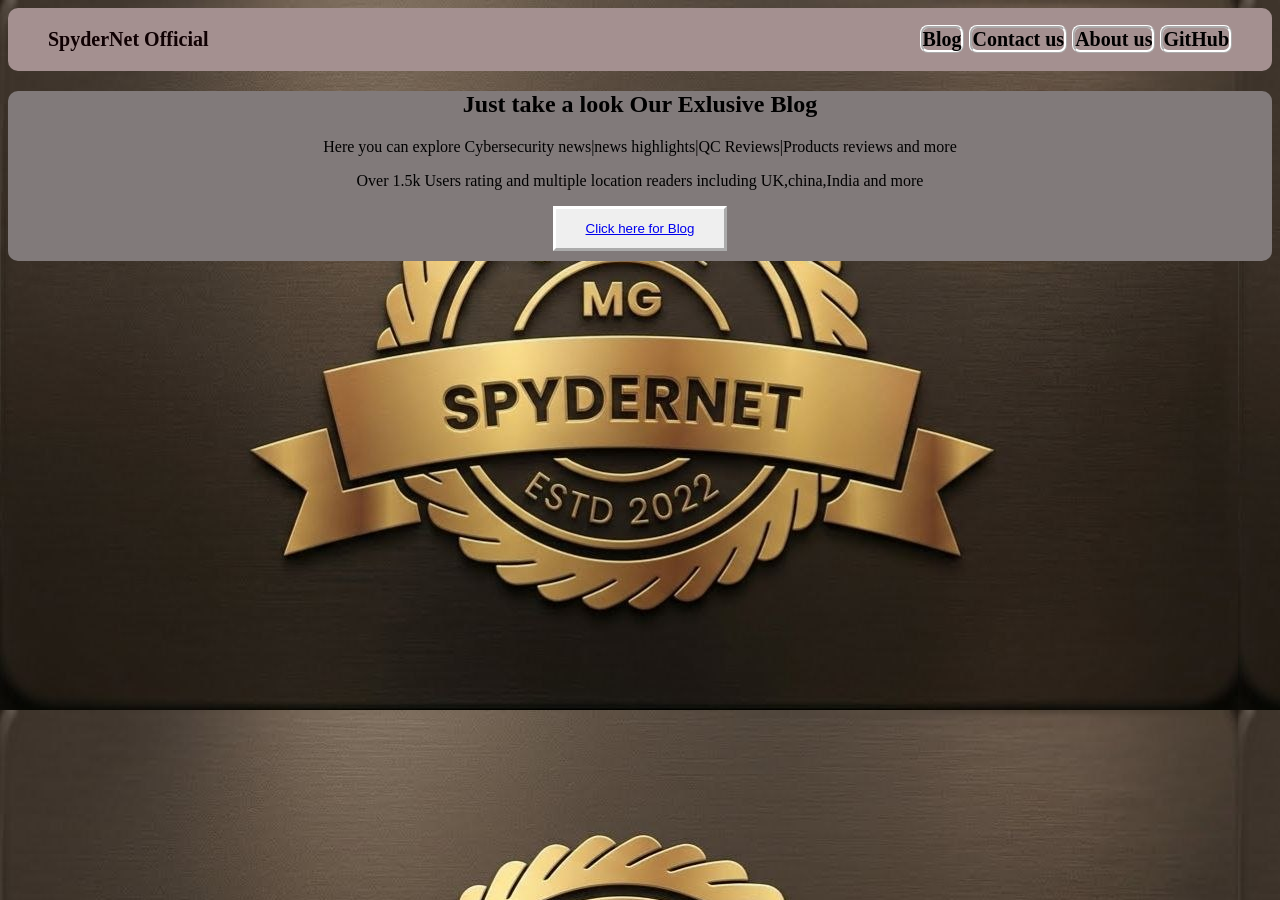
==== index.html @ a42d32e1 "Add files via upload" ====
<!DOCTYPE html>
<html lang="en">
<head>
    <meta charset="UTF-8">
    <meta name="viewport" content="width=device-width, initial-scale=1.0">
    <title>SpyderNet Official</title>
    <link rel="icon" type="image/x-icon" href="icon.jpg">
    <link rel="stylesheet" href="./styless.css">
</head>
<body>
    <header>
        <div class="logo">SpyderNet Official</div>
        <nav>
            <a href="https://spydernetofficial.blogspot.com">Blog</a>
            <a href="mailto:gobinath@thestackly.com">Contact us</a>
            <a href="https://spydernetofficial.blogspot.com">About us</a>
            <a href="https://github.com/spydernet3">GitHub</a>
        </nav>
    </header>
    <section class="Spyder">
        <h1>Just take a look Our Exlusive Blog</h1>
        <p> Here you can explore Cybersecurity news|news highlights|QC Reviews|Products reviews and more</p>
        <p>Over 1.5k Users rating and multiple location readers including UK,china,India and more</p>
        <button class="btn"><a href="https://spydernetofficial.blogspot.com">Click here for Blog</a> </button>
    </section>
    <p style="background-image: image('icon.jpg');">
</body>
</html>
---- styless.css ----
/* Body section */
body{
    background-color: rgb(43, 41, 41);
    color: greenyellow;
    background-image: url(icon.png);
}

/* Header section design */
header{
    background-color: #a49090;
    color: rgb(16, 1, 3);
    font-size: 20px;
    padding: 20px 40px;
    display: flex;
    justify-content: space-between;
    align-items: center;
    border-radius: 10px;
}

/* Header Logo part */
header .logo{
    font-size: 20px;
    font-weight: bold;
}

/* Nav section part */
header nav a{
    background-color: none;
    text-decoration: none;
    color: black;
    font-weight: bold;
    border: outset white;
    justify-content: space-between;
    border-radius: 8px;
    border-style: ridge;
}

/* nav hover section */
header nav a:hover{
    background-color: rgb(219, 104, 104);
}

/* section */
.Spyder{
    background-color:rgb(129, 122, 122);
    text-align: center;
    color:black;
    justify-content: space-between;
    border-radius: 10px;
    
}

/* section header */
.Spyder h1 {
    margin-top: 20px;
   
}

/* spyder section button */
.Spyder .btn {
    border: outset white;
    text-decoration: none;
    padding: 12px 30px;
    margin-bottom: 10px;
}
.Spyder .btn:hover{
    background-color: aliceblue;
}
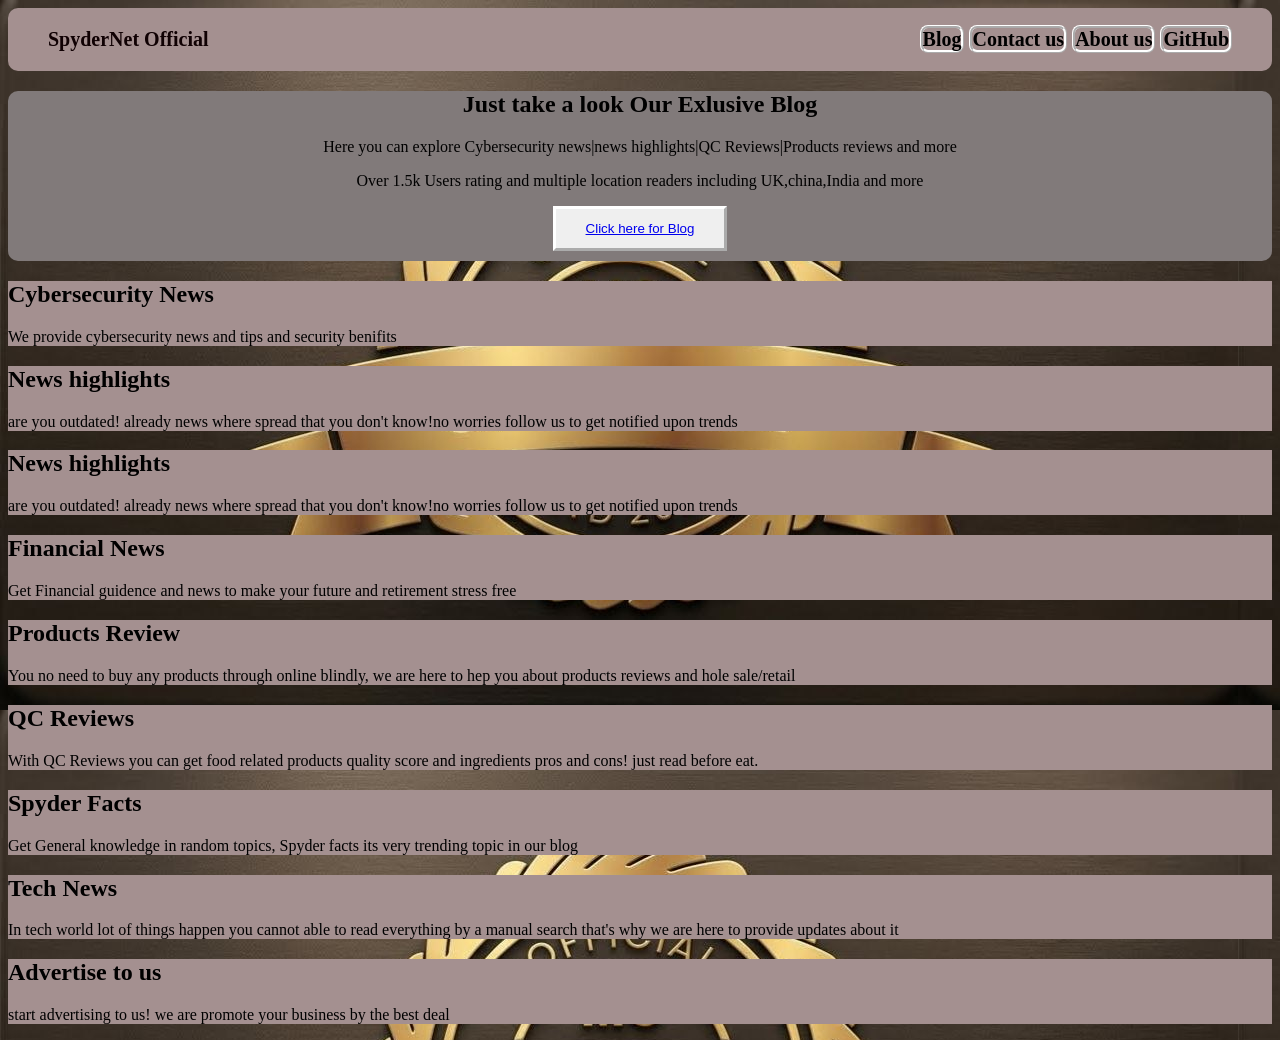
==== commit 1fbd1854: "Expand index.html with new content sections Added additional sections for news highlights, financial" ====
--- a/index.html
+++ b/index.html
@@ -7,7 +7,7 @@
     <link rel="icon" type="image/x-icon" href="icon.jpg">
     <link rel="stylesheet" href="./styless.css">
 </head>
-<body>
+<div>
     <header>
         <div class="logo">SpyderNet Official</div>
         <nav>
@@ -23,6 +23,56 @@
         <p>Over 1.5k Users rating and multiple location readers including UK,china,India and more</p>
         <button class="btn"><a href="https://spydernetofficial.blogspot.com">Click here for Blog</a> </button>
     </section>
-    <p style="background-image: image('icon.jpg');">
+    <div class="grid-container">
+
+        <div style="background-color:#a49090; color:black">
+        <h2>Cybersecurity News</h2>
+        <p>We provide cybersecurity news and tips and security benifits</p>
+        </div>
+
+        <div style="background-color:#a49090; color:black;">
+        <h2>News highlights</h2>
+        <p>are you outdated! already news where spread that you don't know!no worries follow us to get notified upon trends</p>
+        </div>
+
+        <div style="background-color:#a49090; color:black;">
+        <h2>News highlights</h2>
+        <p>are you outdated! already news where spread that you don't know!no worries follow us to get notified upon trends</p>
+        </div>
+    </div>
+
+    <div class="second-container">
+        <div style="background-color:#a49090; color:black;">
+        <h2>Financial News</h2>
+        <p>Get Financial guidence and news to make your future and retirement stress free</p>
+        </div>
+
+        <div style="background-color:#a49090; color:black;">
+        <h2> Products Review</h2>
+        <p>You no need to buy any products through online blindly, we are here to hep you about products reviews and hole sale/retail</p>
+        </div>
+
+        <div style="background-color:#a49090; color:black;">
+        <h2> QC Reviews</h2>
+        <p>With QC Reviews you can get food related products quality score and ingredients pros and cons! just read before eat.</p>
+        </div>
+    </div>
+
+    <div class="third-container">
+        <div style="background-color:#a49090; color:black;">
+        <h2>Spyder Facts</h2>
+        <p>Get General knowledge in random topics, Spyder facts its very trending topic in our blog</p>
+        </div>
+
+        <div style="background-color:#a49090; color:black;">
+        <h2> Tech News</h2>
+        <p>In tech world lot of things happen you cannot able to read everything by a manual search that's why we are here to provide updates about it</p>
+        </div>
+
+        <div style="background-color:#a49090; color:black;">
+        <h2> Advertise to us</h2>
+        <p>start advertising to us! we are promote your business by the best deal</p>
+        </div>
+    </div>
 </body>
-</html>+</html>
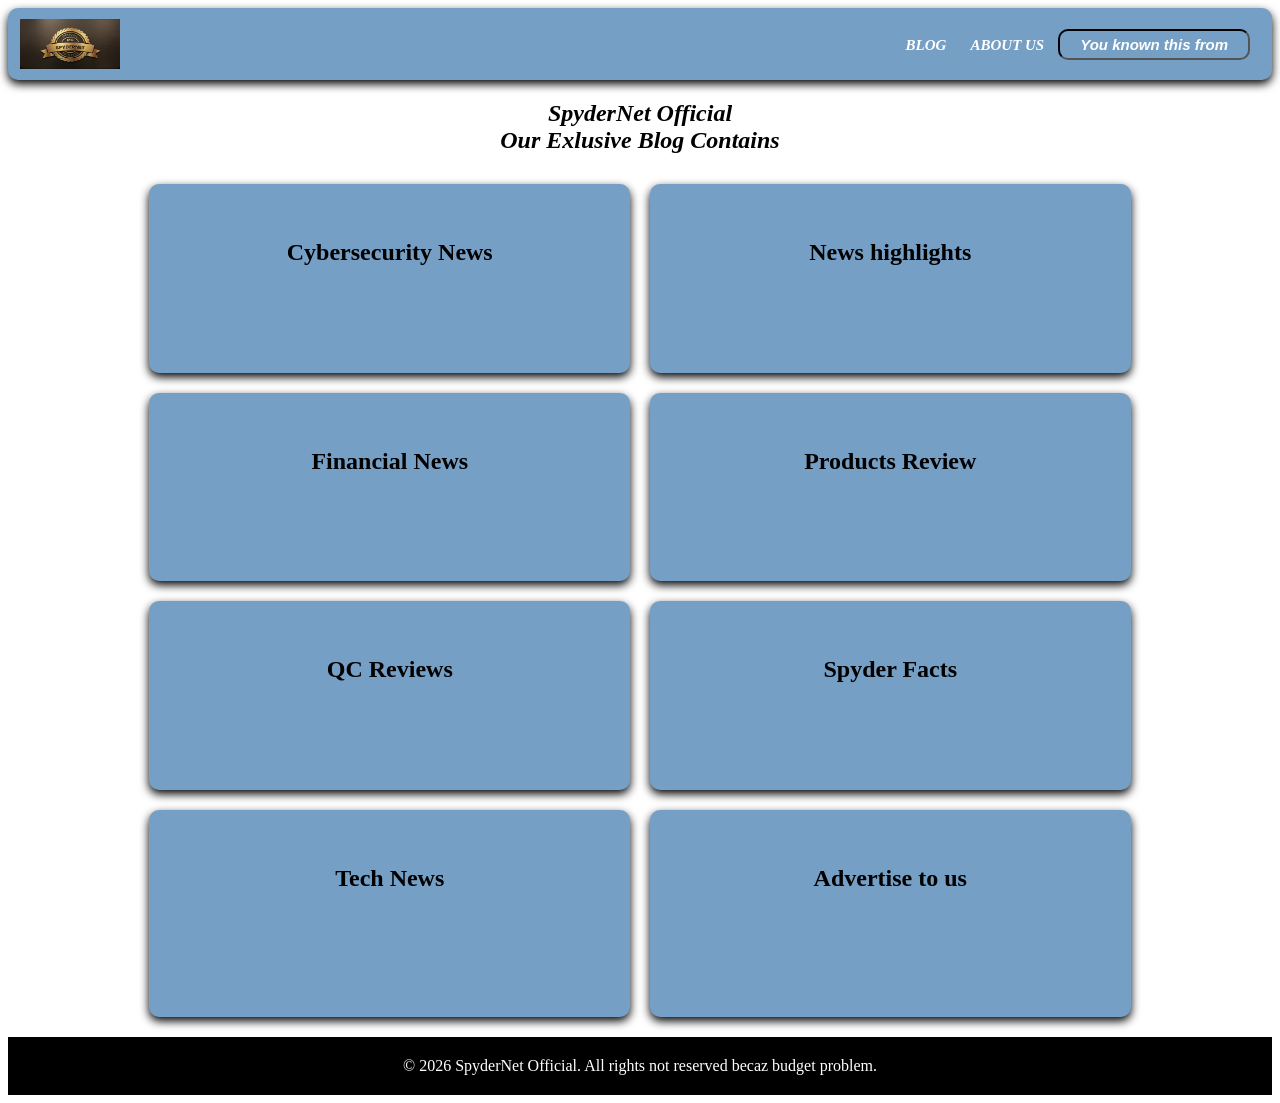
==== commit f62d2db7: "Add files via upload" ====
--- a/index.html
+++ b/index.html
@@ -4,75 +4,75 @@
     <meta charset="UTF-8">
     <meta name="viewport" content="width=device-width, initial-scale=1.0">
     <title>SpyderNet Official</title>
-    <link rel="icon" type="image/x-icon" href="icon.jpg">
-    <link rel="stylesheet" href="./styless.css">
+    <link rel="icon" type="image" href="icon.jpg">
+    <link rel="stylesheet" href="styless.css">
+    <link rel="form" href="./form.html">
 </head>
-<div>
-    <header>
-        <div class="logo">SpyderNet Official</div>
-        <nav>
-            <a href="https://spydernetofficial.blogspot.com">Blog</a>
-            <a href="mailto:gobinath@thestackly.com">Contact us</a>
-            <a href="https://spydernetofficial.blogspot.com">About us</a>
-            <a href="https://github.com/spydernet3">GitHub</a>
-        </nav>
-    </header>
+<body>
+    <div>
+        <header>
+            <div class="logo">
+            <img src="icon.png" alt="logo img" height="50" width="100">
+            <nav>
+                <a href="https://spydernetofficial.blogspot.com">BLOG</a>
+                <a href="https://spydernetofficial.blogspot.com">ABOUT US</a>
+                <button type="submit" form="contactform" class="btn" ><a href="./form.html" target="_parent">You known this from</a></button>
+            </nav>
+            </div>
+        </header>
+    </div>
+
     <section class="Spyder">
-        <h1>Just take a look Our Exlusive Blog</h1>
-        <p> Here you can explore Cybersecurity news|news highlights|QC Reviews|Products reviews and more</p>
-        <p>Over 1.5k Users rating and multiple location readers including UK,china,India and more</p>
-        <button class="btn"><a href="https://spydernetofficial.blogspot.com">Click here for Blog</a> </button>
+        <h1>SpyderNet Official <br>
+        </pre>Our Exlusive Blog Contains</h1>
     </section>
-    <div class="grid-container">
 
-        <div style="background-color:#a49090; color:black">
-        <h2>Cybersecurity News</h2>
-        <p>We provide cybersecurity news and tips and security benifits</p>
+    <section class="total-grid">
+
+        <div class="grid-container">
+            <h2>Cybersecurity News</h2>
+            <p>We provide cybersecurity news and tips and security benifits</p>
         </div>
 
-        <div style="background-color:#a49090; color:black;">
-        <h2>News highlights</h2>
-        <p>are you outdated! already news where spread that you don't know!no worries follow us to get notified upon trends</p>
+        <div class="grid-container">
+            <h2>News highlights</h2>
+            <p>are you outdated! already news where spread that you don't know!no worries follow us to get notified upon trends</p>
         </div>
 
-        <div style="background-color:#a49090; color:black;">
-        <h2>News highlights</h2>
-        <p>are you outdated! already news where spread that you don't know!no worries follow us to get notified upon trends</p>
-        </div>
-    </div>
-
-    <div class="second-container">
-        <div style="background-color:#a49090; color:black;">
-        <h2>Financial News</h2>
-        <p>Get Financial guidence and news to make your future and retirement stress free</p>
+        <div class="grid-container">
+            <h2>Financial News</h2>
+            <p>Get Financial guidence and news to make your future and retirement stress free</p>
         </div>
 
-        <div style="background-color:#a49090; color:black;">
-        <h2> Products Review</h2>
-        <p>You no need to buy any products through online blindly, we are here to hep you about products reviews and hole sale/retail</p>
+        <div class="grid-container">
+            <h2> Products Review</h2>
+            <p>You no need to buy any products through online blindly, we are here to hep you about products reviews and hole sale/retail</p>
         </div>
 
-        <div style="background-color:#a49090; color:black;">
-        <h2> QC Reviews</h2>
-        <p>With QC Reviews you can get food related products quality score and ingredients pros and cons! just read before eat.</p>
-        </div>
-    </div>
-
-    <div class="third-container">
-        <div style="background-color:#a49090; color:black;">
-        <h2>Spyder Facts</h2>
-        <p>Get General knowledge in random topics, Spyder facts its very trending topic in our blog</p>
+        <div class="grid-container">
+            <h2> QC Reviews</h2>
+            <p>With QC Reviews you can get food related products quality score and ingredients pros and cons! just read before eat.</p>
         </div>
 
-        <div style="background-color:#a49090; color:black;">
-        <h2> Tech News</h2>
-        <p>In tech world lot of things happen you cannot able to read everything by a manual search that's why we are here to provide updates about it</p>
+        <div class="grid-container">
+            <h2>Spyder Facts</h2>
+            <p>Get General knowledge in random topics, Spyder facts its very trending topic in our blog</p>
         </div>
 
-        <div style="background-color:#a49090; color:black;">
-        <h2> Advertise to us</h2>
-        <p>start advertising to us! we are promote your business by the best deal</p>
+       <div class="grid-container">
+            <h2> Tech News</h2>
+            <p>In tech world lot of things happen you cannot able to read everything by a manual search that's why we are here to provide updates about it</p>
         </div>
-    </div>
+
+        <div class="grid-container">
+            <h2> Advertise to us</h2>
+            <p>start advertising to us! we are promote your business by the best deal</p>
+        </div>
+
+    </section>
+
+    <footer>
+        &copy; 2026 SpyderNet Official. All rights not reserved becaz budget problem.
+    </footer>
 </body>
-</html>
+</html>
--- a/styless.css
+++ b/styless.css
@@ -1,68 +1,120 @@
-/* Body section */
 body{
-    background-color: rgb(43, 41, 41);
-    color: greenyellow;
-    background-image: url(icon.png);
+    color: rgb(193, 161, 161);
+    color: white;
+}
+/* header part */
+div .logo{
+    background-color: rgb(117, 159, 197);
+    display: flex;
+    justify-content: space-between;
+    padding: 1px 2px;
+    border-radius: 10px;
+    text-align: center;
+    box-shadow: 0 4px 10px black;
 }
 
-/* Header section design */
-header{
-    background-color: #a49090;
-    color: rgb(16, 1, 3);
-    font-size: 20px;
-    padding: 20px 40px;
-    display: flex;
+div img{
+    padding: 10px;
+}
+
+/* nav part */
+div nav a{
+    text-decoration: none;
+    text-align: center;
     justify-content: space-between;
-    align-items: center;
+    color: white;
+    font-weight: bold;
+    padding: 10px 10px;
+    font-size: 15px;
+    font-style: italic;
+}
+
+div nav a:hover{
+    background-color: brown;
     border-radius: 10px;
 }
 
-/* Header Logo part */
-header .logo{
-    font-size: 20px;
+div nav button{
+    background-color: rgb(117, 159, 197);
+    text-align: center;
+    color: white;
+    justify-content: space-between;
+    padding: 5px 10px;
+    border-style:inset;
+    margin-top: 20px;
+    margin-right: 20px;
+    border-radius: 10px;
     font-weight: bold;
+    font-style: italic;
 }
 
-/* Nav section part */
-header nav a{
-    background-color: none;
-    text-decoration: none;
-    color: black;
-    font-weight: bold;
-    border: outset white;
-    justify-content: space-between;
-    border-radius: 8px;
-    border-style: ridge;
+div nav button:hover{
+    background-color: brown;
+    border-radius: 10px;
+    transform: translateY(-5px);
+    cursor: pointer;
 }
 
-/* nav hover section */
-header nav a:hover{
-    background-color: rgb(219, 104, 104);
+.Spyder{
+    color: black;
+    text-align: center;
+    font-style: italic;
 }
 
-/* section */
-.Spyder{
-    background-color:rgb(129, 122, 122);
-    text-align: center;
-    color:black;
-    justify-content: space-between;
-    border-radius: 10px;
-    
+.total-grid {
+    display: flex;
+    gap: 20px;
+    flex-wrap: wrap;
+    justify-content: center; 
+    padding: 10px 10px;
 }
 
-/* section header */
-.Spyder h1 {
-    margin-top: 20px;
-   
+.grid-container{
+    background-color: rgb(117, 159, 197);
+    border-radius: 10px;
+    padding: 35px;
+    width: 33%;
+    text-align: center;
+    box-shadow: 0 4px 10px black;
+    transition: transform 0.9ms ease;
 }
 
-/* spyder section button */
-.Spyder .btn {
-    border: outset white;
-    text-decoration: none;
-    padding: 12px 30px;
-    margin-bottom: 10px;
+.grid-container:hover{
+    transform: translateY(-5px);
+    background-color:brown;
 }
-.Spyder .btn:hover{
-    background-color: aliceblue;
+
+.grid-container h2{
+    color: black;
+}
+
+footer{
+    background-color: black;
+    text-align: center;
+    padding: 20px;
+    margin-top: 10px;
+}
+
+.grid-container p {
+    opacity: 0;
+    visibility: hidden;
+    transform: translateY(15px);
+    transition: all 0.4s ease; 
+}
+
+.grid-container:hover p {
+    opacity: 1;
+    visibility: visible;
+    transform: translateY(0);
+}
+
+.form-container{
+    text-align: center;
+    color: black;
+    background-color: aqua;
+    border-radius: 10px;
+    margin-top: 10px;
+    padding: 10px 20px;
+    justify-content: space-between;
+    width: 350px;
 }
